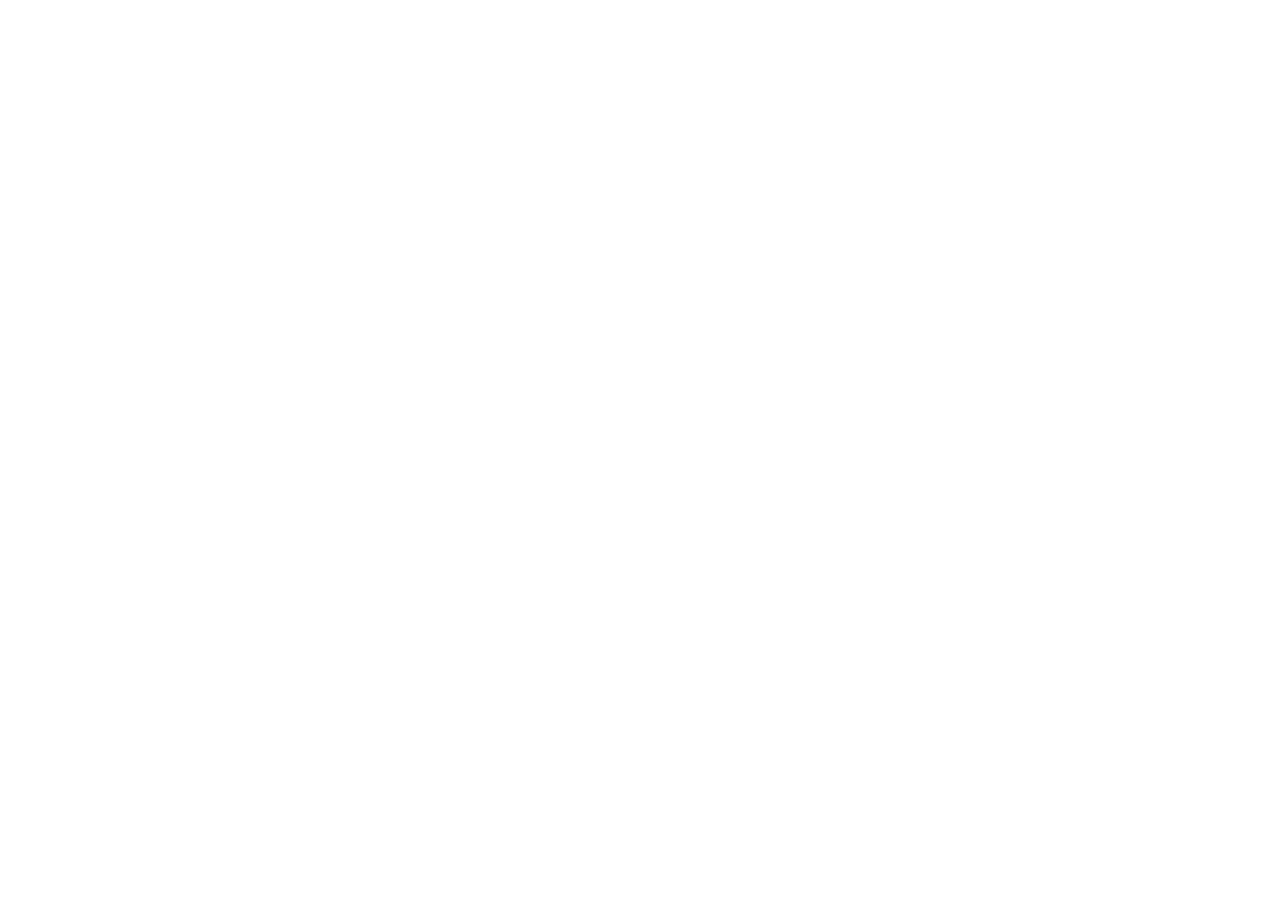
==== resources/client/login.html @ 6a25cdc5 "Meowth" ====
<!DOCTYPE html>
<html lang="en" xmlns="http://www.w3.org/1999/html">
<head>

    <title>Cheesy Chess</title>

    <link rel="shortcut icon" href="/client/favicon.ico" type="image/x-icon">

    <script src="/client/js/jquery-3.3.1.min.js"></script>
    <script src="/client/js/popper.min.js"></script>
    <script src="/client/js/bootstrap.min.js"></script>
    <script src="/client/js/js.cookie.min.js"></script>
    <script src="/client/js/querystring.js"></script>

    <link href="/client/css/bootstrap.min.css" rel="stylesheet">

    <script src="/client/js/login.js"></script>

</head>
<body>



</body>
</html>
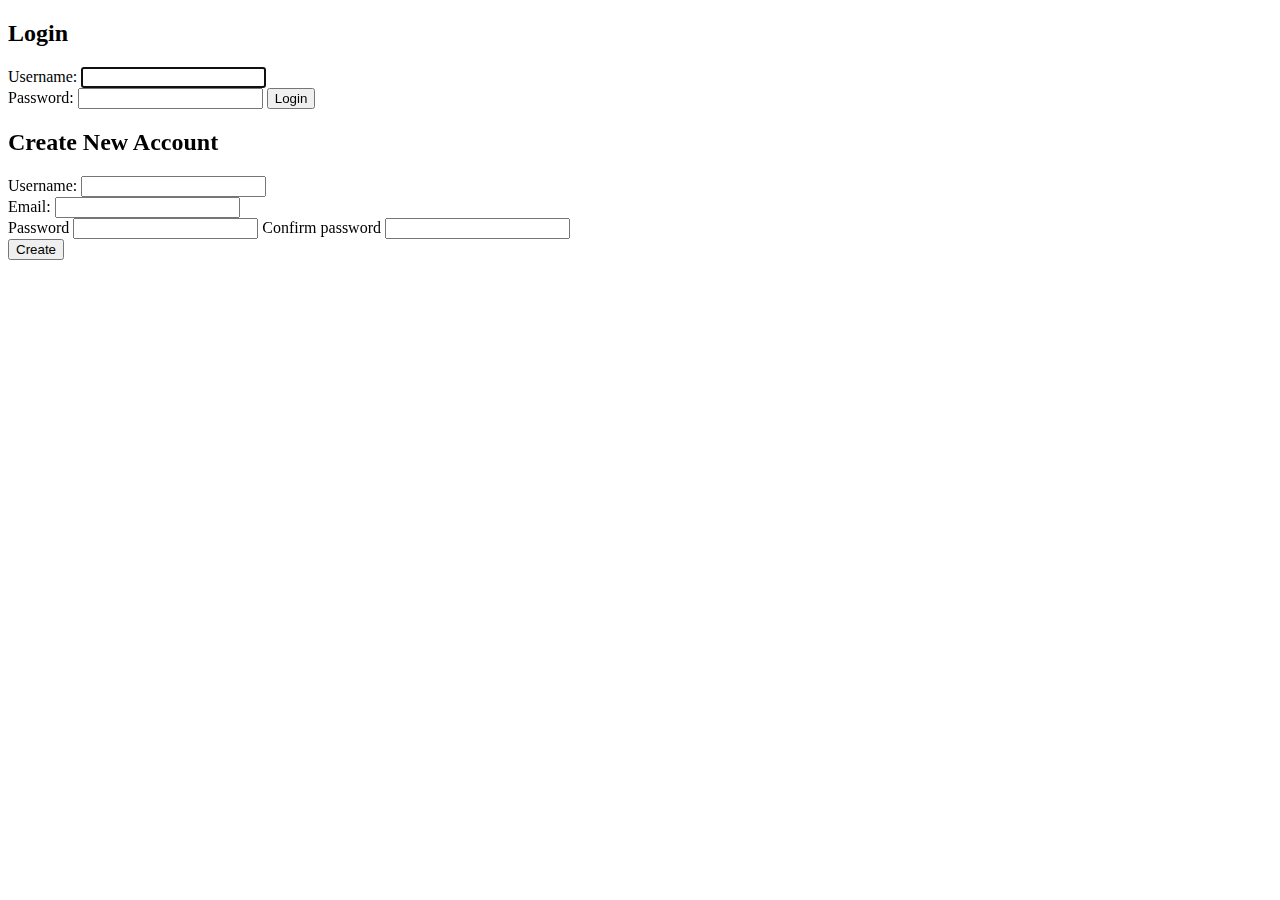
==== commit 6a2f6313: "Added Models and classes, stating login functions (NYW)" ====
--- a/resources/client/login.html
+++ b/resources/client/login.html
@@ -17,8 +17,51 @@
     <script src="/client/js/login.js"></script>
 
 </head>
-<body>
+<body onload="pageLoad()">
 
+    <div>
+       <form id="loginForm">
+           <h2>Login</h2>
+           <div>
+               <label>Username:
+                   <input name="username" required autofocus>
+               </label>
+           </div>
+           <div>
+               <label>Password:
+                   <input type="password" name="password" required>
+               </label>
+               <button>Login</button>
+           </div>
+       </form>
+    </div>
+
+    <div>
+        <form id="CreateUserForm">
+            <h2>Create New Account</h2>
+            <div>
+                <label>Username:
+                    <input name="username" required>
+                </label>
+            </div>
+            <div>
+                <label>Email:
+                    <input name="email" required>
+                </label>
+            </div>
+            <div>
+                <label>Password
+                    <input type="password" name="password1" required>
+                </label>
+                <label>Confirm password
+                    <input type="password" name="password2" required>
+                </label>
+            </div>
+            <div>
+                <button>Create</button>
+            </div>
+        </form>
+    </div>
 
 
 </body>
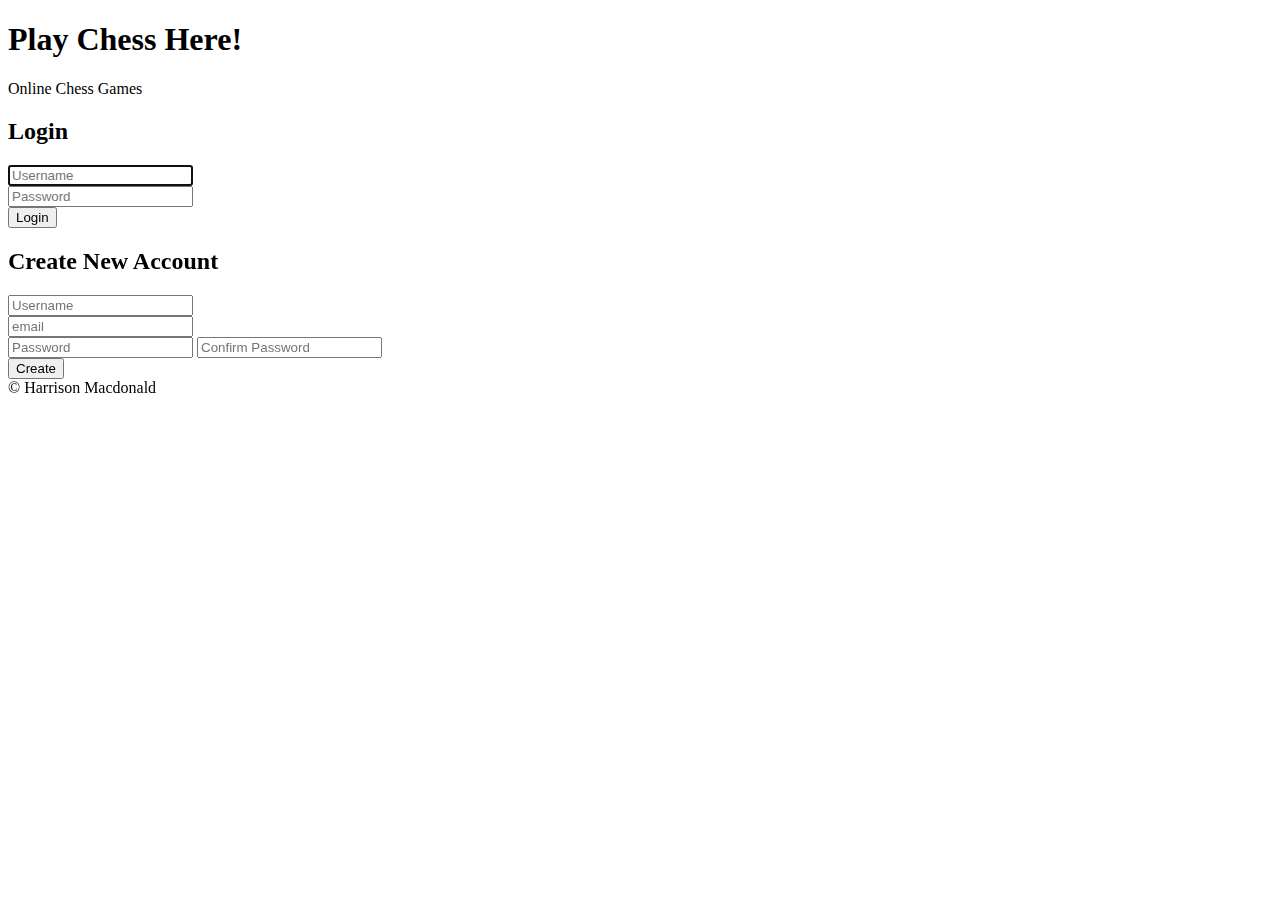
==== commit 01c30576: "Prettier Login page Still working on list games" ====
--- a/resources/client/login.html
+++ b/resources/client/login.html
@@ -2,9 +2,9 @@
 <html lang="en" xmlns="http://www.w3.org/1999/html">
 <head>
 
-    <title>Cheesy Chess</title>
+    <title>Chess</title>
 
-    <link rel="shortcut icon" href="/client/favicon.ico" type="image/x-icon">
+    <link rel="shortcut icon" href="/client/img/favicon.ico" type="image/x-icon">
 
     <script src="/client/js/jquery-3.3.1.min.js"></script>
     <script src="/client/js/popper.min.js"></script>
@@ -17,52 +17,70 @@
     <script src="/client/js/login.js"></script>
 
 </head>
-<body onload="pageLoad()">
+<body class="bg-transparent" onload="pageLoad()">
 
-    <div>
-       <form id="loginForm">
-           <h2>Login</h2>
+
+
+<div class="container">
+
+    <div class="jumbotron text-center">
+        <h1 class="display-4">Play Chess Here!</h1>
+        <p>Online Chess Games</p>
+    </div>
+
+    <div class="row">
+        <div class="col text-center p-3">
+        <form id="loginForm">
+           <h2 class="h3 mb-3 font-weight-normal text-success">Login</h2>
            <div>
-               <label>Username:
-                   <input name="username" required autofocus>
+               <label>
+                   <input name="username" class="form-control" placeholder="Username" required autofocus>
                </label>
            </div>
            <div>
-               <label>Password:
-                   <input type="password" name="password" required>
+               <label>
+                   <input type="password" name="password" class="form-control" placeholder="Password" required>
                </label>
-               <button>Login</button>
+               <div>
+               <button type="submit" class="btn btn-lg btn-primary">Login</button>
+               </div>
            </div>
-       </form>
+        </form>
     </div>
 
-    <div>
+    <div class="col text-center p-3">
         <form id="CreateUserForm">
-            <h2>Create New Account</h2>
+            <h2 class="h3 mb-3 font-weight-normal text-success">Create New Account</h2>
             <div>
-                <label>Username:
-                    <input name="username" required>
+                <label>
+                    <input name="username" placeholder="Username" class="form-control" required>
                 </label>
             </div>
             <div>
-                <label>Email:
-                    <input name="email" required>
+                <label>
+                    <input name="email" placeholder="email" type="email" class="form-control" required>
                 </label>
             </div>
             <div>
-                <label>Password
-                    <input type="password" name="password1" required>
+                <label>
+                    <input type="password" name="password1" placeholder="Password" class="form-control" required>
                 </label>
-                <label>Confirm password
-                    <input type="password" name="password2" required>
+                <label>
+                    <input type="password" name="password2" placeholder="Confirm Password" class="form-control" required>
                 </label>
             </div>
             <div>
-                <button>Create</button>
+                <button type="submit" class="btn btn-lg btn-primary">Create</button>
             </div>
         </form>
+        </div>
     </div>
+</div>
 
-
+<footer class="page-footer">
+    <div class="footer-copyright text-center py-3">
+        <div class="mt-5 mb-3 text-muted text-center">&copy; Harrison Macdonald</div>
+    </div>
+</footer>
 </body>
 </html>